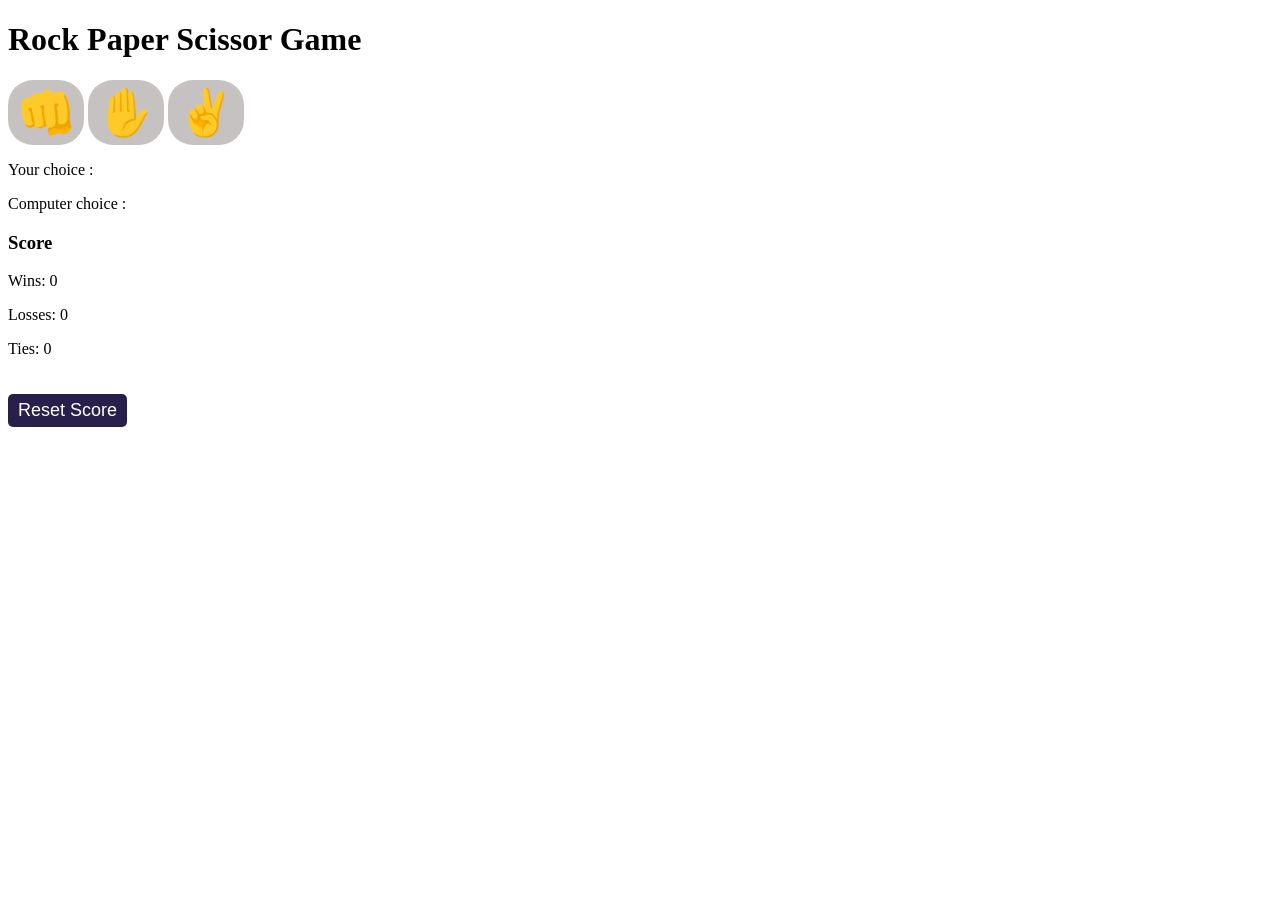
==== 03_rock_paper_scissor/index.html @ 5e4ff3f9 "Add Calculator and Rock, Paper, Scissor project" ====
<!DOCTYPE html>
<html lang="en">
<head>
  <meta charset="UTF-8">
  <meta name="viewport" content="width=device-width, initial-scale=1.0">
  <link rel="stylesheet" href="style.css">
  <title>Document</title>
</head>
<body>
  <h1>Rock Paper Scissor Game</h1>
  
  <button class="play-btn rock" onclick="
  userChoice = '👊';
  userPlay();
  ">👊</button>
  
  <button class="play-btn paper" onclick="
  userChoice = '✋';
  userPlay();
  ">✋</button>

  <button class="play-btn scissor" onclick="
  userChoice = '✌️';
  userPlay();
  ">✌️</button>

  <p>Your choice :<span id="user-choice"></span></p>
  <p>Computer choice :<span id="computer-choice"></span></p>
  <p id="result"></p>

  <div>
    <h3>Score</h3>
    <p>Wins: <span id="score-win"></span></p>
    <p>Losses: <span id="score-lose"></span></p>
    <p>Ties: <span id="score-tie"></span></p>
  </div>

  <Script src="script.js"></Script>
  <button class="reset-btn" onclick="resetScore();">Reset Score</button>

</body>
</html>
---- 03_rock_paper_scissor/style.css ----
button {
  padding: 6px 10px;
  font-size: 45px;
  border: none;
  background-color: rgba(141, 130, 130, 0.486);

  border-radius: 5px;
  cursor: pointer;

  transition: all 0.3s ease;
}
button:hover {
  background-color: rgba(141, 130, 130, 0.8);
}
button:active {
  transform:scale(0.9) ;
}

.play-btn {
  border-radius: 25px;
}

.reset-btn {
  margin-top: 20px;
  font-size: 18px;
  background-color: #28204a;
  color: white;
}

.reset-btn:hover {
  color: #28204a;
  background-color: white;
  border: 1px solid #28204a;
}
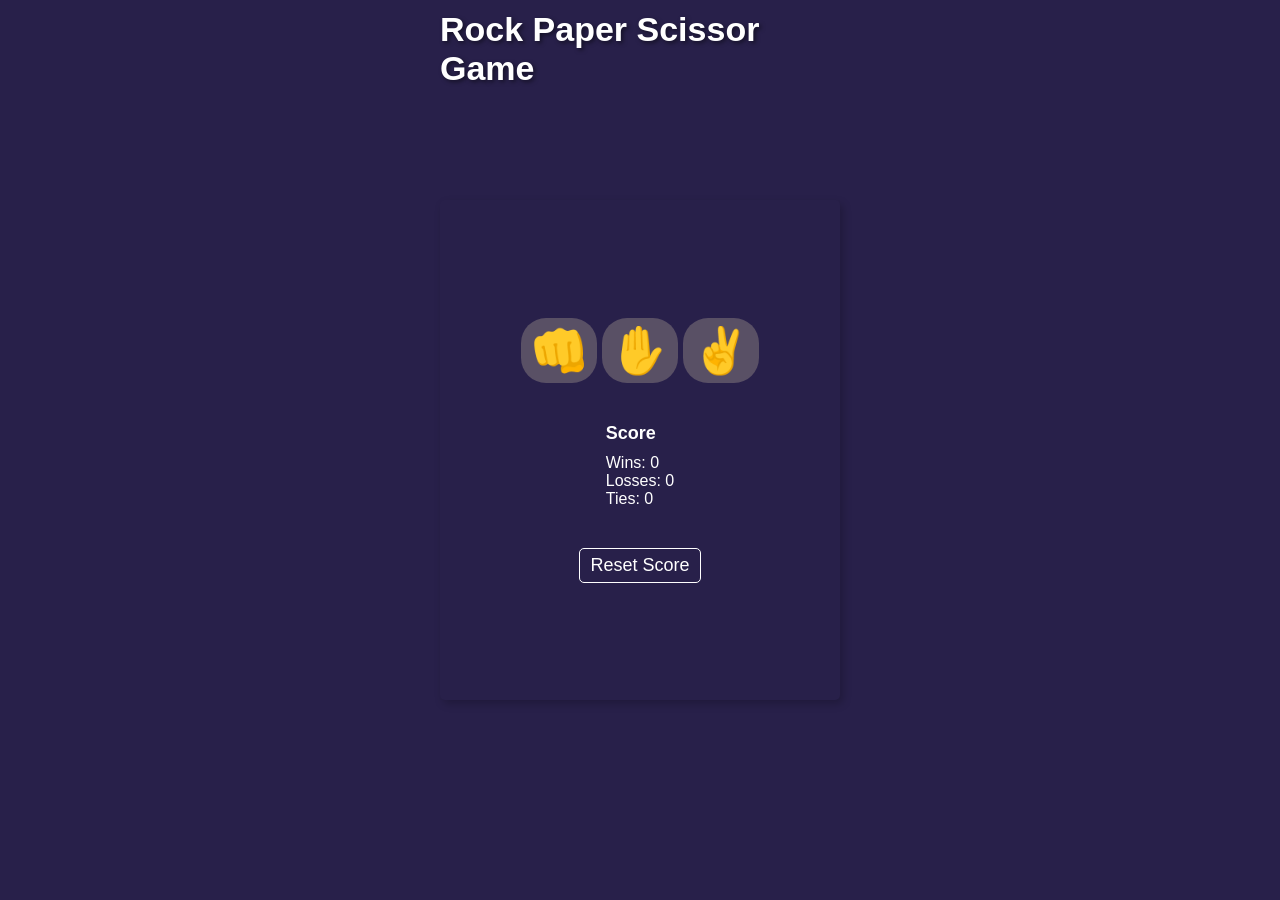
==== commit 0f120a64: "update the game with more CSS" ====
--- a/03_rock_paper_scissor/index.html
+++ b/03_rock_paper_scissor/index.html
@@ -7,36 +7,40 @@
   <title>Document</title>
 </head>
 <body>
-  <h1>Rock Paper Scissor Game</h1>
+  <p class="game-title">Rock Paper Scissor Game</p>
+  <div class="play-area">
+    <div class="play-btns">
+      <button class="play-btn rock" onclick="
+      userChoice = '👊';
+      userPlay();
+      ">👊</button>
+      
+      <button class="play-btn paper" onclick="
+      userChoice = '✋';
+      userPlay();
+      ">✋</button>
   
-  <button class="play-btn rock" onclick="
-  userChoice = '👊';
-  userPlay();
-  ">👊</button>
+      <button class="play-btn scissor" onclick="
+      userChoice = '✌️';
+      userPlay();
+      ">✌️</button>
+    </div>
   
-  <button class="play-btn paper" onclick="
-  userChoice = '✋';
-  userPlay();
-  ">✋</button>
-
-  <button class="play-btn scissor" onclick="
-  userChoice = '✌️';
-  userPlay();
-  ">✌️</button>
-
-  <p>Your choice :<span id="user-choice"></span></p>
-  <p>Computer choice :<span id="computer-choice"></span></p>
-  <p id="result"></p>
-
-  <div>
-    <h3>Score</h3>
-    <p>Wins: <span id="score-win"></span></p>
-    <p>Losses: <span id="score-lose"></span></p>
-    <p>Ties: <span id="score-tie"></span></p>
+    <div class="result-display">
+      <p id="choice"></p>
+      <p id="result"></p>
+    </div>
+  
+    <div class="score-board">
+      <p class="title">Score</p>
+      <p>Wins: <span id="score-win"></span></p>
+      <p>Losses: <span id="score-lose"></span></p>
+      <p>Ties: <span id="score-tie"></span></p>
+    </div>
+  
+    <Script src="script.js"></Script>
+    <button class="reset-btn" onclick="resetScore();">Reset Score</button>
   </div>
-
-  <Script src="script.js"></Script>
-  <button class="reset-btn" onclick="resetScore();">Reset Score</button>
 
 </body>
 </html>
--- a/03_rock_paper_scissor/style.css
+++ b/03_rock_paper_scissor/style.css
@@ -1,3 +1,66 @@
+* {
+  box-sizing: border-box;
+  margin: 0;
+  padding: 0;
+  font-family: 'Segoe UI', Tahoma, Geneva, Verdana, sans-serif;
+}
+body {
+  padding: 20px;
+  display: flex;
+  flex-direction: column;
+  align-items: center;
+  justify-content: center;
+  gap: 20px;
+  height: 100vh;
+  background-color: #28204a;
+  color: white;
+}
+
+.game-title {
+  font-size: 34px;
+  font-weight: bold;
+  text-shadow: 2px 2px 4px rgba(0, 0, 0, 0.5);
+  position: absolute;
+  top: 0;
+  padding: 10px 0 0 0;
+  left:0;
+  right: 0;
+  width: 400px;
+  margin-left: auto;
+  margin-right: auto;
+  background-color: #28204a;
+}
+
+div{
+  display: flex;
+  flex-direction: column;
+  align-items: center;
+  justify-content: center;
+
+}
+.play-area {
+  height: 500px;
+  width: 400px;
+  border-radius: 5px;
+  box-shadow: 3px 4px 8px rgba(0, 0, 0, 0.212);
+  gap: 20px;
+}
+
+.play-btns {
+  flex-direction: row;
+  gap: 5px;
+}
+
+.score-board {
+  align-items: start;
+}
+.score-board .title{
+  font-size: 18px;
+  font-weight: bold;
+  margin-bottom: 10px;
+}
+
+
 button {
   padding: 6px 10px;
   font-size: 45px;
@@ -7,24 +70,29 @@
   border-radius: 5px;
   cursor: pointer;
 
-  transition: all 0.3s ease;
+  transition: all 0.2s ease;
 }
+
 button:hover {
   background-color: rgba(141, 130, 130, 0.8);
+
 }
 button:active {
   transform:scale(0.9) ;
 }
 
+
 .play-btn {
   border-radius: 25px;
 }
+
 
 .reset-btn {
   margin-top: 20px;
   font-size: 18px;
   background-color: #28204a;
   color: white;
+  border: 1px solid white;
 }
 
 .reset-btn:hover {
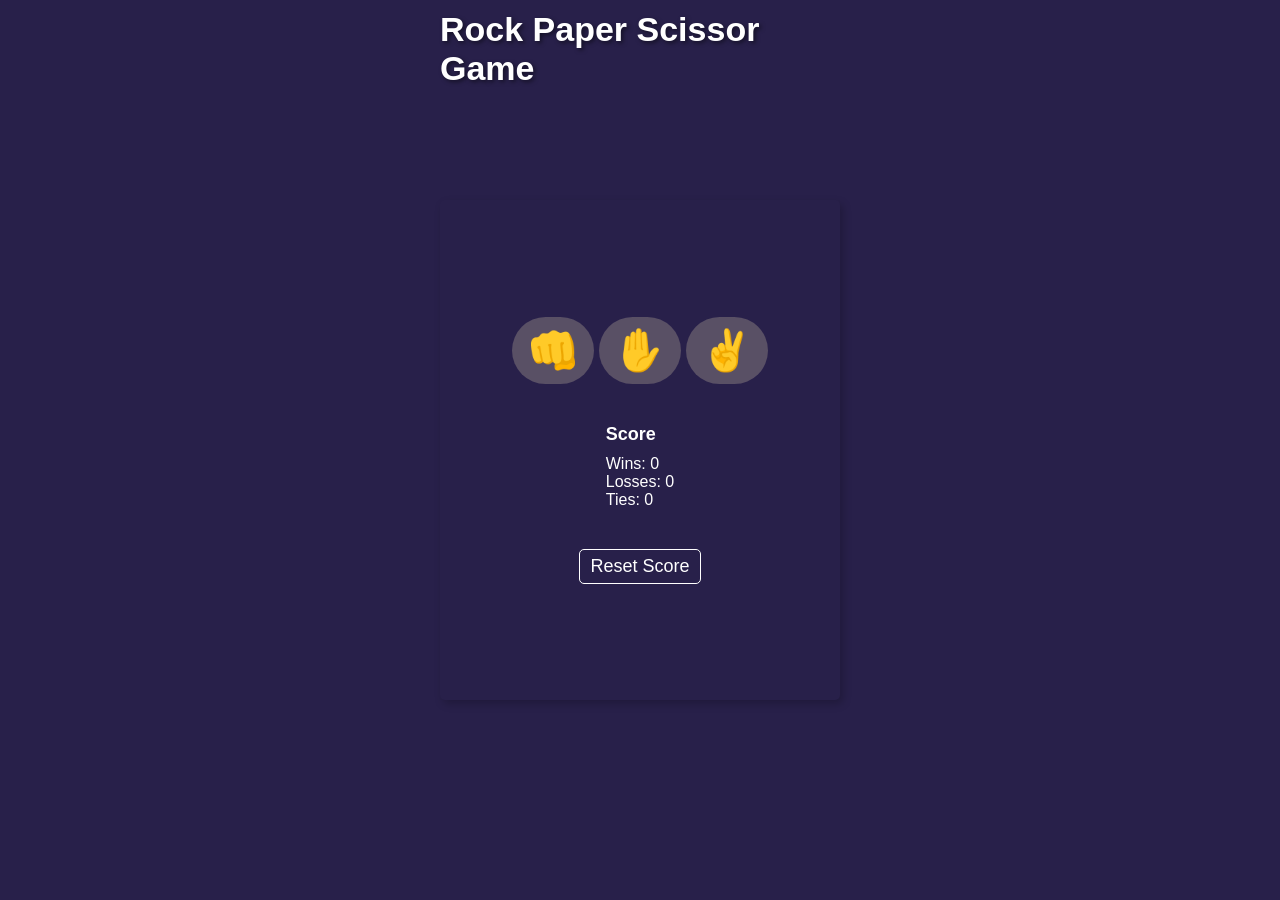
==== commit 488adc02: "update the RPS game" ====
--- a/03_rock_paper_scissor/index.html
+++ b/03_rock_paper_scissor/index.html
@@ -27,8 +27,8 @@
     </div>
   
     <div class="result-display">
+      <p id="result"></p>
       <p id="choice"></p>
-      <p id="result"></p>
     </div>
   
     <div class="score-board">
--- a/03_rock_paper_scissor/style.css
+++ b/03_rock_paper_scissor/style.css
@@ -63,7 +63,6 @@
 
 button {
   padding: 6px 10px;
-  font-size: 45px;
   border: none;
   background-color: rgba(141, 130, 130, 0.486);
 
@@ -83,9 +82,18 @@
 
 
 .play-btn {
-  border-radius: 25px;
+  border-radius: 40px;
+  font-size: 40px;
+  padding: 10px 16px;
 }
 
+#result{
+  font-size: 24px;
+}
+
+#choice{
+  font-size: 18px;
+}
 
 .reset-btn {
   margin-top: 20px;
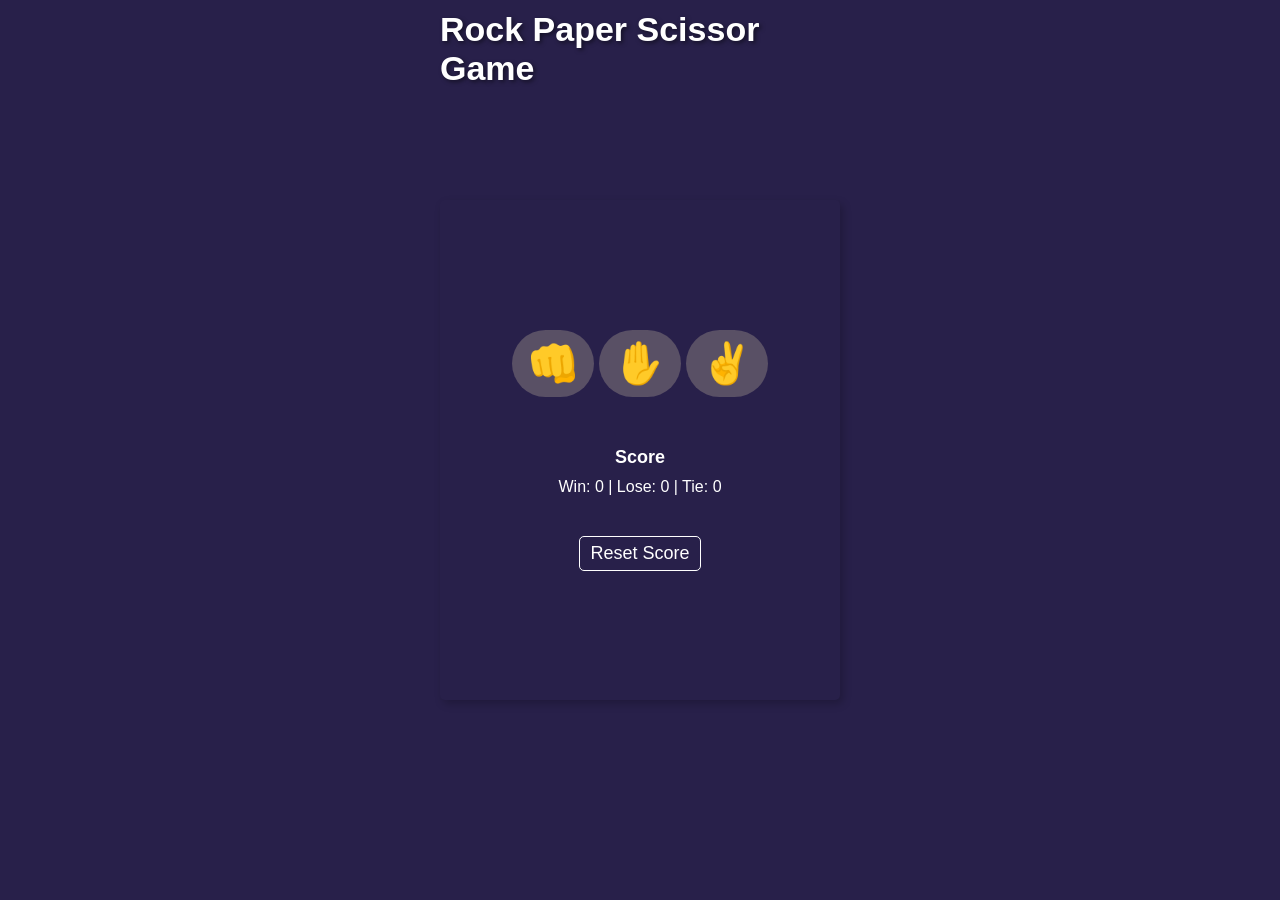
==== commit 4fe387e2: "update the score board" ====
--- a/03_rock_paper_scissor/index.html
+++ b/03_rock_paper_scissor/index.html
@@ -33,9 +33,7 @@
   
     <div class="score-board">
       <p class="title">Score</p>
-      <p>Wins: <span id="score-win"></span></p>
-      <p>Losses: <span id="score-lose"></span></p>
-      <p>Ties: <span id="score-tie"></span></p>
+      <span id="scoreBoard"></span>
     </div>
   
     <Script src="script.js"></Script>
--- a/03_rock_paper_scissor/style.css
+++ b/03_rock_paper_scissor/style.css
@@ -51,9 +51,10 @@
   gap: 5px;
 }
 
-.score-board {
-  align-items: start;
+.result-display{
+  gap: 10px;
 }
+
 .score-board .title{
   font-size: 18px;
   font-weight: bold;
